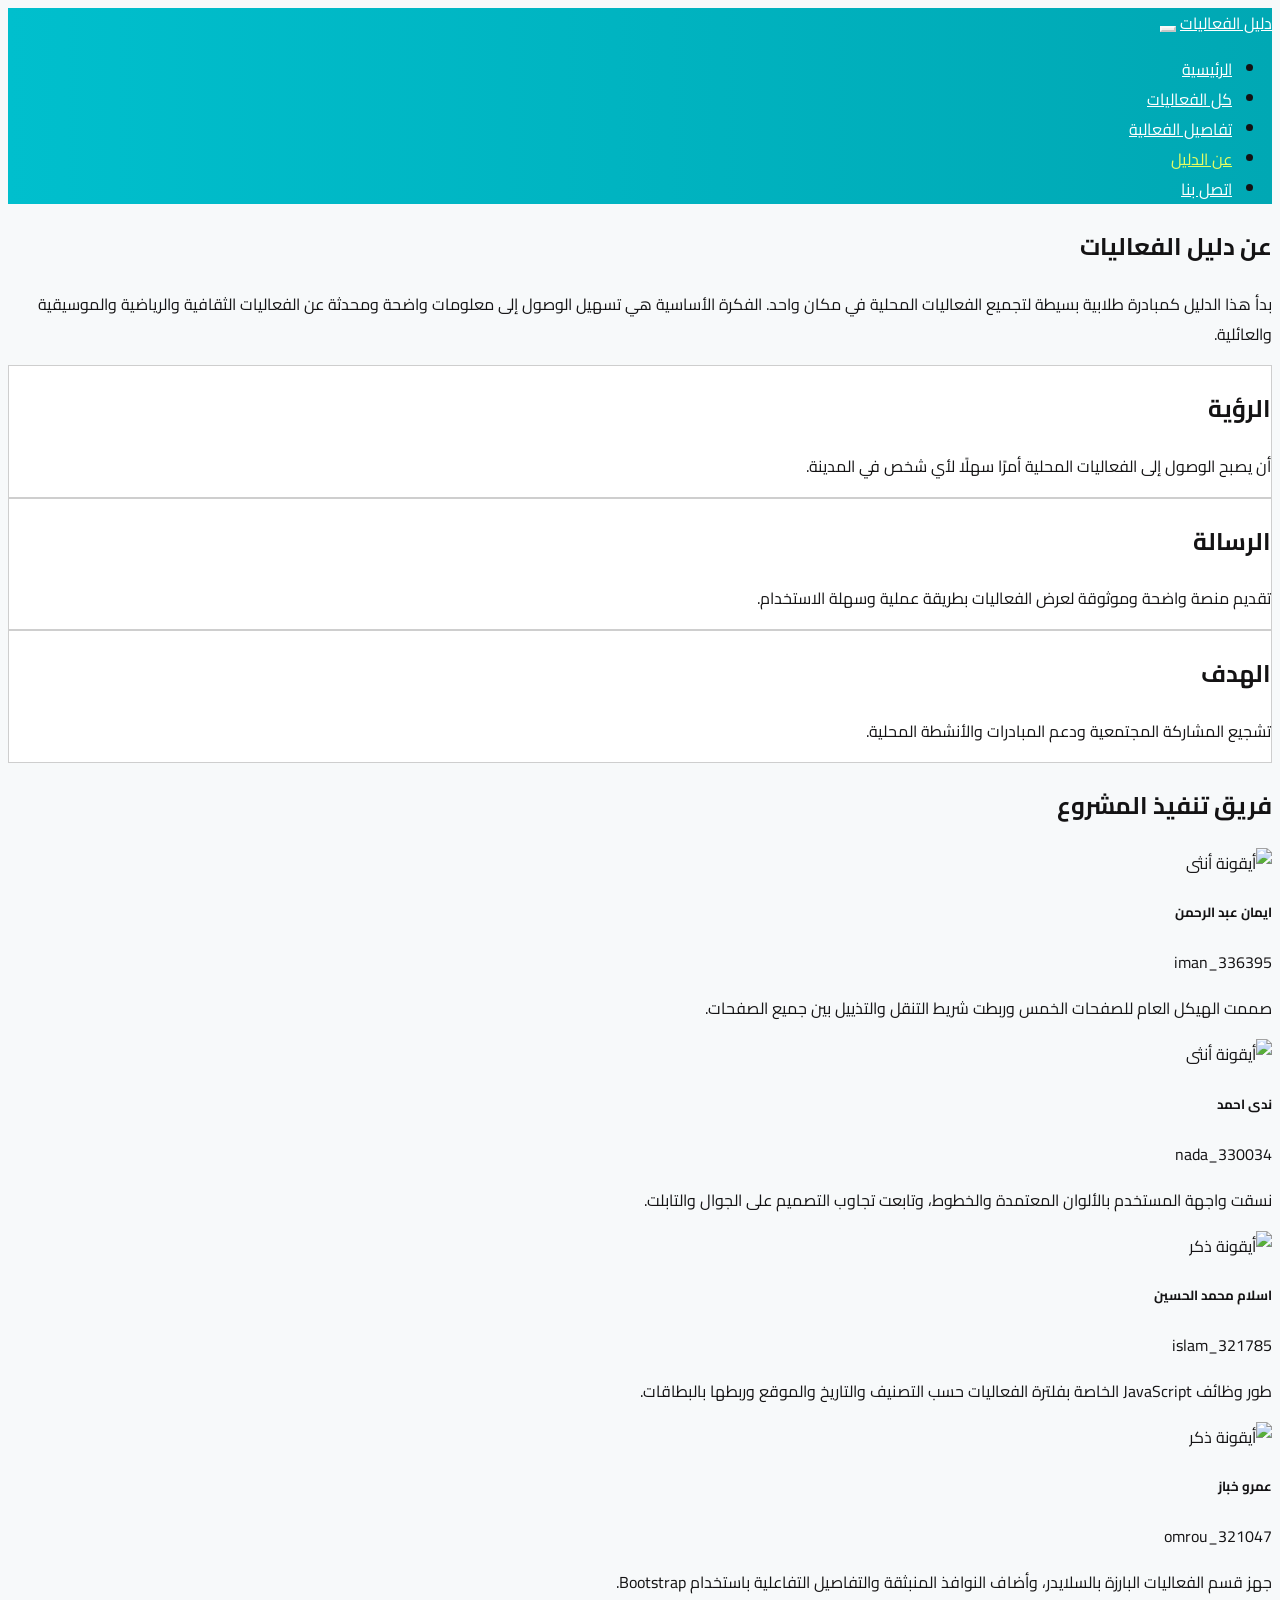
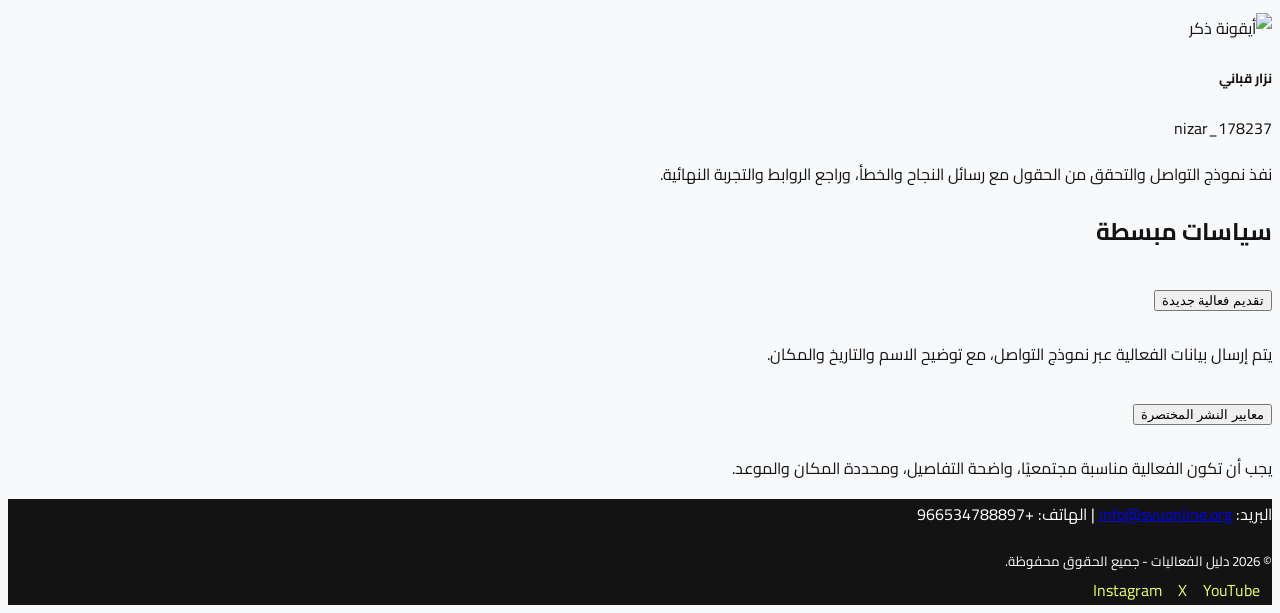
==== about.html @ fa177fdb "Add files via upload" ====
<!doctype html>
<html lang="ar" dir="rtl">
<head>
  <meta charset="UTF-8">
  <meta name="viewport" content="width=device-width, initial-scale=1.0">
  <title>دليل الفعاليات | عن الدليل</title>
  <link rel="preconnect" href="https://fonts.googleapis.com">
  <link rel="preconnect" href="https://fonts.gstatic.com" crossorigin>
  <link href="https://fonts.googleapis.com/css2?family=Cairo:wght@400;600;700&display=swap" rel="stylesheet">
  <link href="https://cdn.jsdelivr.net/npm/bootstrap@5.3.3/dist/css/bootstrap.rtl.min.css" rel="stylesheet">
  <link rel="stylesheet" href="css/style.css">
</head>
<body data-page="about">
  <header>
    <nav class="navbar navbar-expand-lg custom-navbar shadow-sm">
      <div class="container">
        <a class="navbar-brand fw-bold" href="index.html">دليل الفعاليات</a>
        <button class="navbar-toggler" type="button" data-bs-toggle="collapse" data-bs-target="#mainNav">
          <span class="navbar-toggler-icon"></span>
        </button>
        <div class="collapse navbar-collapse" id="mainNav">
          <ul class="navbar-nav me-auto mb-2 mb-lg-0">
            <li class="nav-item"><a class="nav-link" href="index.html">الرئيسية</a></li>
            <li class="nav-item"><a class="nav-link" href="events.html">كل الفعاليات</a></li>
            <li class="nav-item"><a class="nav-link" href="event.html">تفاصيل الفعالية</a></li>
            <li class="nav-item"><a class="nav-link active" href="about.html">عن الدليل</a></li>
            <li class="nav-item"><a class="nav-link" href="contact.html">اتصل بنا</a></li>
          </ul>
        </div>
      </div>
    </nav>
  </header>

  <main class="py-5">
    <div class="container">
      <section class="mb-5">
        <h1 class="section-title mb-3">عن دليل الفعاليات</h1>
        <p>بدأ هذا الدليل كمبادرة طلابية بسيطة لتجميع الفعاليات المحلية في مكان واحد. الفكرة الأساسية هي تسهيل الوصول إلى معلومات واضحة ومحدثة عن الفعاليات الثقافية والرياضية والموسيقية والعائلية.</p>
      </section>

      <section class="mb-5">
        <div class="row g-4">
          <div class="col-md-4">
            <div class="p-4 rounded-4 info-box h-100">
              <h2 class="h5">الرؤية</h2>
              <p class="mb-0">أن يصبح الوصول إلى الفعاليات المحلية أمرًا سهلًا لأي شخص في المدينة.</p>
            </div>
          </div>
          <div class="col-md-4">
            <div class="p-4 rounded-4 info-box h-100">
              <h2 class="h5">الرسالة</h2>
              <p class="mb-0">تقديم منصة واضحة وموثوقة لعرض الفعاليات بطريقة عملية وسهلة الاستخدام.</p>
            </div>
          </div>
          <div class="col-md-4">
            <div class="p-4 rounded-4 info-box h-100">
              <h2 class="h5">الهدف</h2>
              <p class="mb-0">تشجيع المشاركة المجتمعية ودعم المبادرات والأنشطة المحلية.</p>
            </div>
          </div>
        </div>
      </section>

      <section class="mb-5">
        <h2 class="h4 mb-3">فريق تنفيذ المشروع</h2>
        <div class="row g-4">
          <div class="col-sm-6 col-lg-4">
            <div class="card text-center h-100">
              <img src="https://img.icons8.com/ios-filled/200/user-female-circle.png" class="card-img-top p-3" alt="أيقونة أنثى">
              <div class="card-body">
                <h5 class="card-title mb-1">ايمان عبد الرحمن</h5>
                <p class="small text-muted mb-1">iman_336395</p>
                <p class="small mb-0">صممت الهيكل العام للصفحات الخمس وربطت شريط التنقل والتذييل بين جميع الصفحات.</p>
              </div>
            </div>
          </div>

          <div class="col-sm-6 col-lg-4">
            <div class="card text-center h-100">
              <img src="https://img.icons8.com/ios-filled/200/user-female-circle.png" class="card-img-top p-3" alt="أيقونة أنثى">
              <div class="card-body">
                <h5 class="card-title mb-1">ندى احمد</h5>
                <p class="small text-muted mb-1">nada_330034</p>
                <p class="small mb-0">نسقت واجهة المستخدم بالألوان المعتمدة والخطوط، وتابعت تجاوب التصميم على الجوال والتابلت.</p>
              </div>
            </div>
          </div>

          <div class="col-sm-6 col-lg-4">
            <div class="card text-center h-100">
              <img src="https://img.icons8.com/ios-filled/200/user-male-circle.png" class="card-img-top p-3" alt="أيقونة ذكر">
              <div class="card-body">
                <h5 class="card-title mb-1">اسلام محمد الحسين</h5>
                <p class="small text-muted mb-1">islam_321785</p>
                <p class="small mb-0">طور وظائف JavaScript الخاصة بفلترة الفعاليات حسب التصنيف والتاريخ والموقع وربطها بالبطاقات.</p>
              </div>
            </div>
          </div>

          <div class="col-sm-6 col-lg-6">
            <div class="card text-center h-100">
              <img src="https://img.icons8.com/ios-filled/200/user-male-circle.png" class="card-img-top p-3" alt="أيقونة ذكر">
              <div class="card-body">
                <h5 class="card-title mb-1">عمرو خباز</h5>
                <p class="small text-muted mb-1">omrou_321047</p>
                <p class="small mb-0">جهز قسم الفعاليات البارزة بالسلايدر، وأضاف النوافذ المنبثقة والتفاصيل التفاعلية باستخدام Bootstrap.</p>
              </div>
            </div>
          </div>

          <div class="col-sm-6 col-lg-6">
            <div class="card text-center h-100">
              <img src="https://img.icons8.com/ios-filled/200/user-male-circle.png" class="card-img-top p-3" alt="أيقونة ذكر">
              <div class="card-body">
                <h5 class="card-title mb-1">نزار قباني</h5>
                <p class="small text-muted mb-1">nizar_178237</p>
                <p class="small mb-0">نفذ نموذج التواصل والتحقق من الحقول مع رسائل النجاح والخطأ، وراجع الروابط والتجربة النهائية.</p>
              </div>
            </div>
          </div>
        </div>
      </section>

      <section>
        <h2 class="h4 mb-3">سياسات مبسطة</h2>
        <div class="accordion" id="policiesAccordion">
          <div class="accordion-item">
            <h2 class="accordion-header">
              <button class="accordion-button" type="button" data-bs-toggle="collapse" data-bs-target="#policyOne">تقديم فعالية جديدة</button>
            </h2>
            <div id="policyOne" class="accordion-collapse collapse show" data-bs-parent="#policiesAccordion">
              <div class="accordion-body">يتم إرسال بيانات الفعالية عبر نموذج التواصل، مع توضيح الاسم والتاريخ والمكان.</div>
            </div>
          </div>
          <div class="accordion-item">
            <h2 class="accordion-header">
              <button class="accordion-button collapsed" type="button" data-bs-toggle="collapse" data-bs-target="#policyTwo">معايير النشر المختصرة</button>
            </h2>
            <div id="policyTwo" class="accordion-collapse collapse" data-bs-parent="#policiesAccordion">
              <div class="accordion-body">يجب أن تكون الفعالية مناسبة مجتمعيًا، واضحة التفاصيل، ومحددة المكان والموعد.</div>
            </div>
          </div>
        </div>
      </section>
    </div>
  </main>

  <footer class="site-footer py-4 mt-4">
    <div class="container">
      <div class="row g-3 align-items-center">
        <div class="col-md-6">
          <p class="mb-1">البريد: <a href="mailto:info@svuonline.org" class="text-reset">info@svuonline.org</a> | الهاتف: +966534788897</p>
          <small>© 2026 دليل الفعاليات - جميع الحقوق محفوظة.</small>
        </div>
        <div class="col-md-6 text-md-end">
          <a class="footer-link" href="#">Instagram</a>
          <a class="footer-link" href="#">X</a>
          <a class="footer-link" href="#">YouTube</a>
        </div>
      </div>
    </div>
  </footer>

  <script src="https://cdn.jsdelivr.net/npm/bootstrap@5.3.3/dist/js/bootstrap.bundle.min.js"></script>
  <script src="js/script.js"></script>
</body>
</html>
---- css/style.css ----
:root {
  --primary: #00bfcd;
  --accent-1: #e7fd63;
  --accent-2: #f9a41c;
  --gray: #cecece;
  --white: #ffffff;
  --dark: #141314;
  --bg-soft: #f7f9fa;
}

body {
  font-family: "Cairo", sans-serif;
  background-color: var(--bg-soft);
  color: var(--dark);
}

.custom-navbar {
  background: linear-gradient(90deg, var(--primary), #00a8b4);
}

.custom-navbar .navbar-brand,
.custom-navbar .nav-link {
  color: var(--white);
}

.custom-navbar .nav-link.active,
.custom-navbar .nav-link:hover {
  color: var(--accent-1);
}

.custom-navbar .navbar-toggler {
  border-color: rgba(255, 255, 255, 0.6);
}

.custom-navbar .navbar-toggler-icon {
  filter: brightness(0) invert(1);
}

.hero-section {
  background: linear-gradient(160deg, rgba(0, 191, 205, 0.14), rgba(231, 253, 99, 0.26));
}

.section-title {
  font-weight: 700;
  color: var(--dark);
}

.custom-btn {
  background-color: var(--primary);
  border-color: var(--primary);
  color: var(--white);
}

.custom-btn:hover,
.custom-btn:focus {
  background-color: #00a8b4;
  border-color: #00a8b4;
}

.btn-outline-primary {
  color: var(--primary);
  border-color: var(--primary);
}

.btn-outline-primary:hover {
  background-color: var(--primary);
  color: var(--white);
}

.carousel-img {
  height: 430px;
  object-fit: cover;
}

.carousel-caption {
  right: 8%;
  left: 8%;
  padding: 1rem;
  border-radius: 1rem;
  background: rgba(20, 19, 20, 0.55);
}

.event-card {
  border: 1px solid rgba(0, 0, 0, 0.08);
  transition: transform 0.25s ease, box-shadow 0.25s ease;
}

.event-card:hover {
  transform: translateY(-4px);
  box-shadow: 0 8px 20px rgba(0, 0, 0, 0.12);
}

.event-card .card-img-top {
  height: 220px;
  object-fit: cover;
}

.filters-box,
.form-wrapper,
.info-box {
  background-color: var(--white);
  border: 1px solid var(--gray);
}

.linked-card {
  border: 1px solid var(--gray);
  color: var(--dark);
  transition: border-color 0.2s ease, transform 0.2s ease;
}

.linked-card:hover {
  border-color: var(--primary);
  transform: translateY(-3px);
}

.site-footer {
  background-color: var(--dark);
  color: var(--white);
}

.footer-link {
  color: var(--accent-1);
  margin-inline-start: 0.75rem;
  text-decoration: none;
}

.footer-link:hover {
  color: var(--accent-2);
}

.bg-light-subtle {
  background-color: rgba(206, 206, 206, 0.2) !important;
}

.quick-filter {
  min-width: 95px;
}

@media (max-width: 992px) {
  .carousel-img {
    height: 340px;
  }
}

@media (max-width: 768px) {
  .carousel-img {
    height: 260px;
  }

  .hero-section {
    text-align: center;
  }

  .hero-section .btn {
    width: 100%;
    margin-bottom: 0.5rem;
  }

  .site-footer {
    text-align: center;
  }

  .footer-link {
    margin: 0 0.4rem;
  }
}
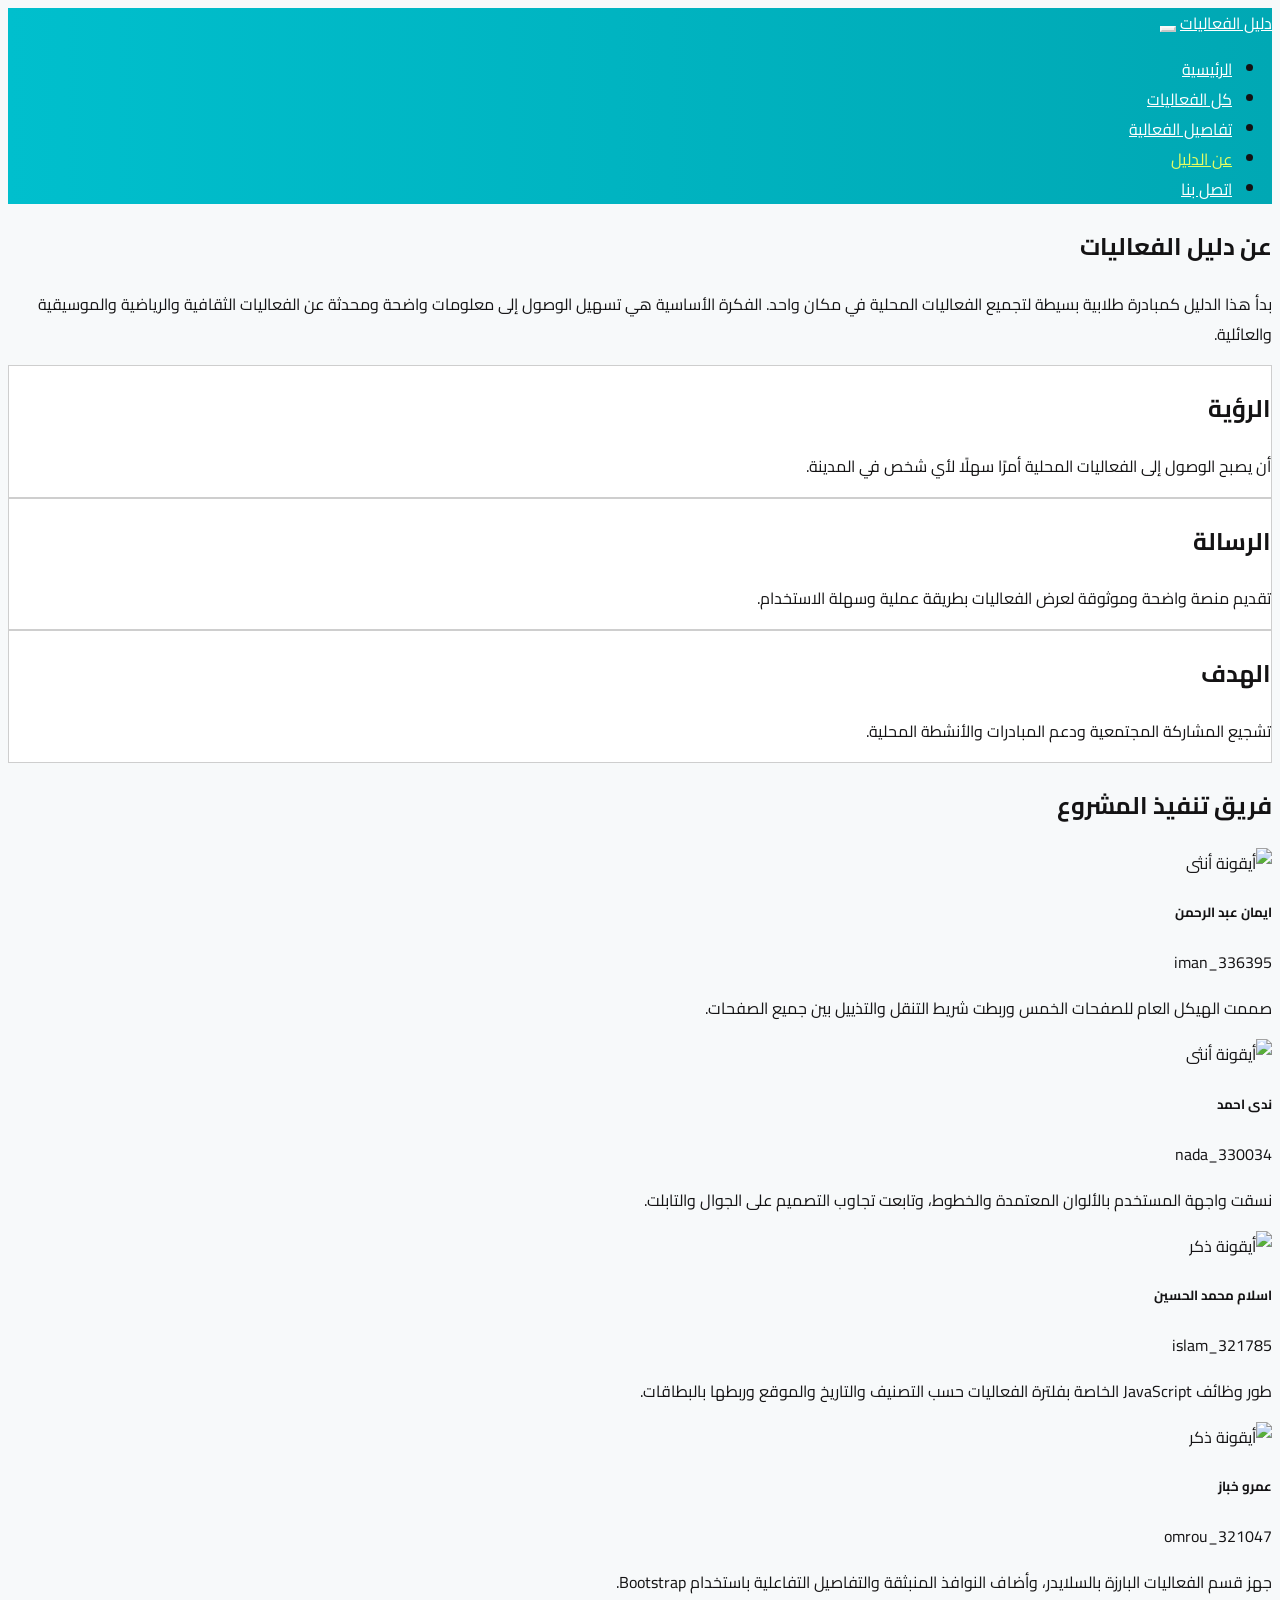
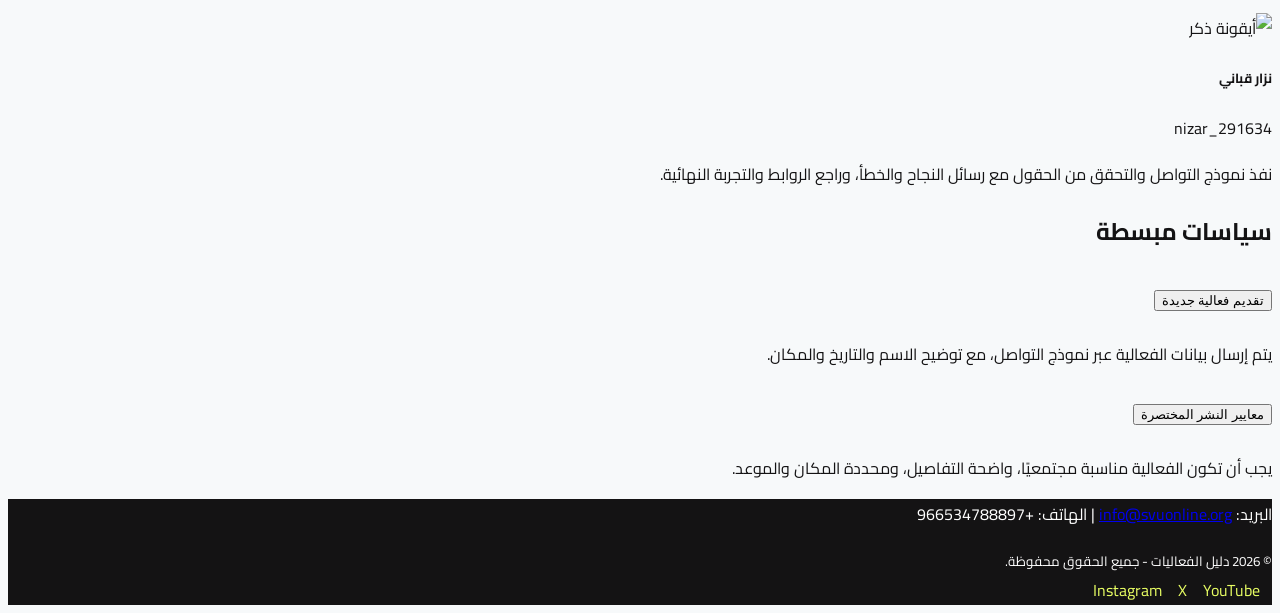
==== commit 8e85b067: "Add files via upload" ====
--- a/about.html
+++ b/about.html
@@ -113,7 +113,7 @@
               <img src="https://img.icons8.com/ios-filled/200/user-male-circle.png" class="card-img-top p-3" alt="أيقونة ذكر">
               <div class="card-body">
                 <h5 class="card-title mb-1">نزار قباني</h5>
-                <p class="small text-muted mb-1">nizar_178237</p>
+                <p class="small text-muted mb-1">nizar_291634</p>
                 <p class="small mb-0">نفذ نموذج التواصل والتحقق من الحقول مع رسائل النجاح والخطأ، وراجع الروابط والتجربة النهائية.</p>
               </div>
             </div>
